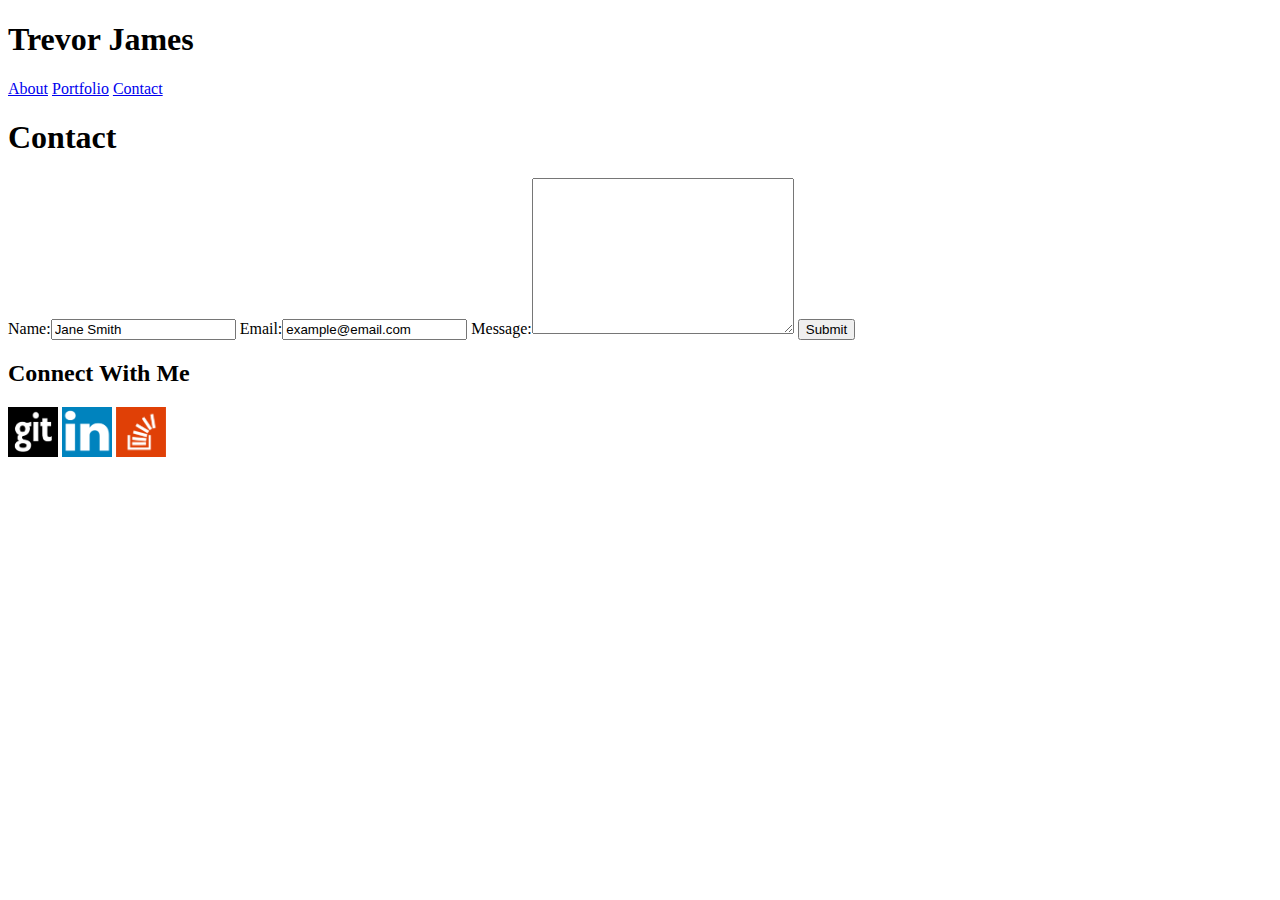
==== contact.html @ bb0bbac7 "contact html" ====
<!DOCTYPE html>
<html>
<head>
	<title>Contact</title>
</head>
<body>
	<div class="header">
		<h1>Trevor James</h1>
	</div>
	<div class="nav">
		<a href="#">About</a>
		<a href="#">Portfolio</a>
		<a href="#">Contact</a>
	</div>
	<div class="contact">
		<h1>Contact</h1>
		<form action="/action_page.php">
			Name:<input type="text" name="firstname" value="Jane Smith">
			Email:<input type="email" name="usremail" value="example@email.com">
			Message:<textarea name="message" rows="10" cols="30" value="Message"></textarea>
			<input type="submit">
		</form>
	</div>
	<div class="connect">
		<h2>Connect With Me</h2>
		<a href="#"><img src="assets/images/github-logo.png" alt="Github" style="width: 50px;height: 50px"></a>
		<a href="#"><img src="assets/images/linkedin-logo.png" alt="Linkedin" style="width: 50px;height: 50px"></a>
		<a href="#"><img src="assets/images/stackover-logo.png" alt="StackoverFlow" style="width: 50px;height: 50px"></a>
	</div>

</body>
</html>
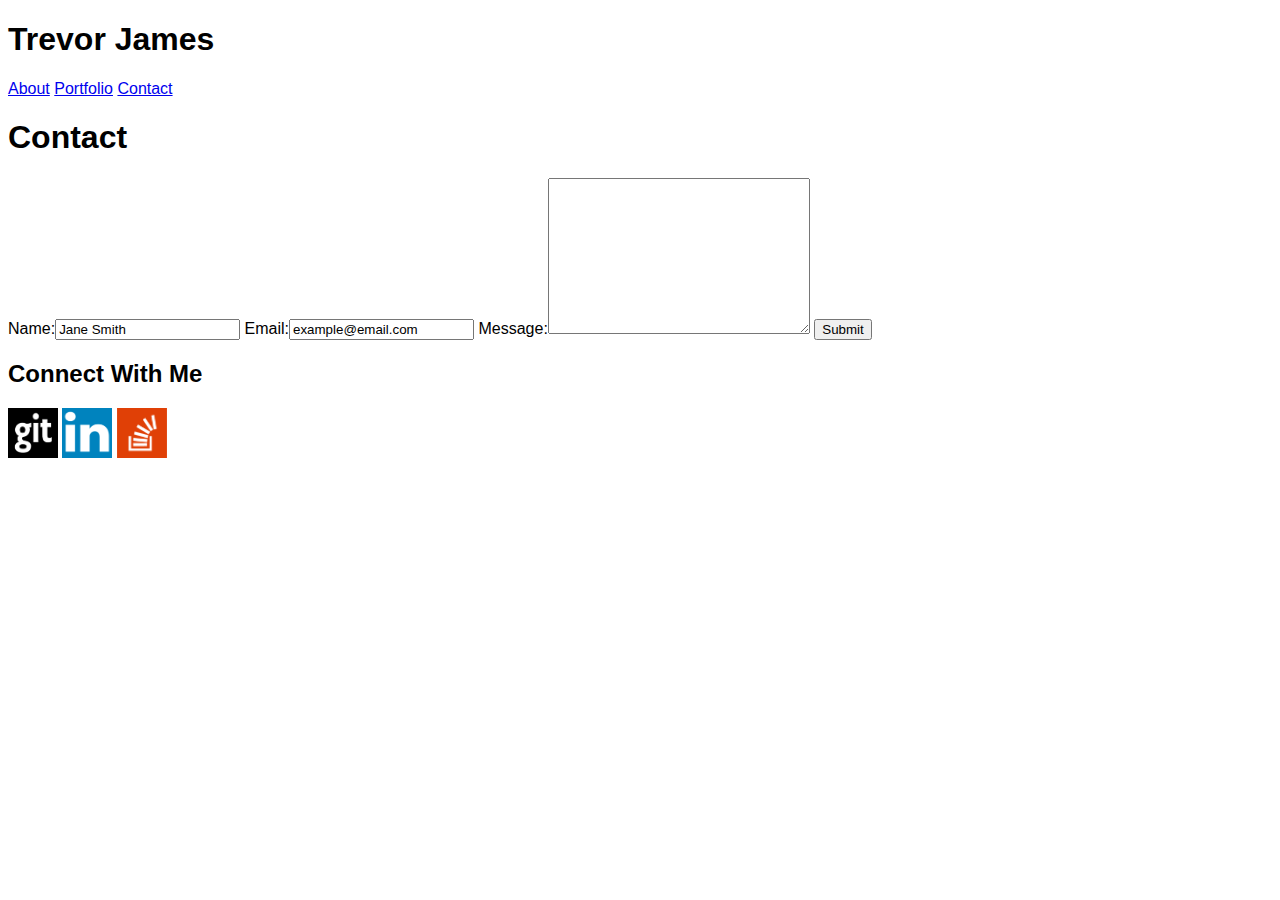
==== commit b165f21d: "style css" ====
--- a/contact.html
+++ b/contact.html
@@ -2,6 +2,7 @@
 <html>
 <head>
 	<title>Contact</title>
+	<link rel="stylesheet" type="text/css" href="assets/css/style.css">
 </head>
 <body>
 	<div class="header">
@@ -12,14 +13,16 @@
 		<a href="#">Portfolio</a>
 		<a href="#">Contact</a>
 	</div>
-	<div class="contact">
-		<h1>Contact</h1>
-		<form action="/action_page.php">
-			Name:<input type="text" name="firstname" value="Jane Smith">
-			Email:<input type="email" name="usremail" value="example@email.com">
-			Message:<textarea name="message" rows="10" cols="30" value="Message"></textarea>
-			<input type="submit">
-		</form>
+	<div class="body">
+		<div class="contact">
+			<h1>Contact</h1>
+			<form action="/action_page.php">
+				Name:<input type="text" name="firstname" value="Jane Smith">
+				Email:<input type="email" name="usremail" value="example@email.com">
+				Message:<textarea name="message" rows="10" cols="30" value="Message"></textarea>
+				<input type="submit">
+			</form>
+		</div>
 	</div>
 	<div class="connect">
 		<h2>Connect With Me</h2>
--- a/assets/css/style.css
+++ b/assets/css/style.css
@@ -0,0 +1,7 @@
+
+body {font-family: "Helvetica", Georgia;
+	   }
+
+#body {background-color: white;
+	   }
+.hangman {box-shadow: 10px 10px 5px #888888;}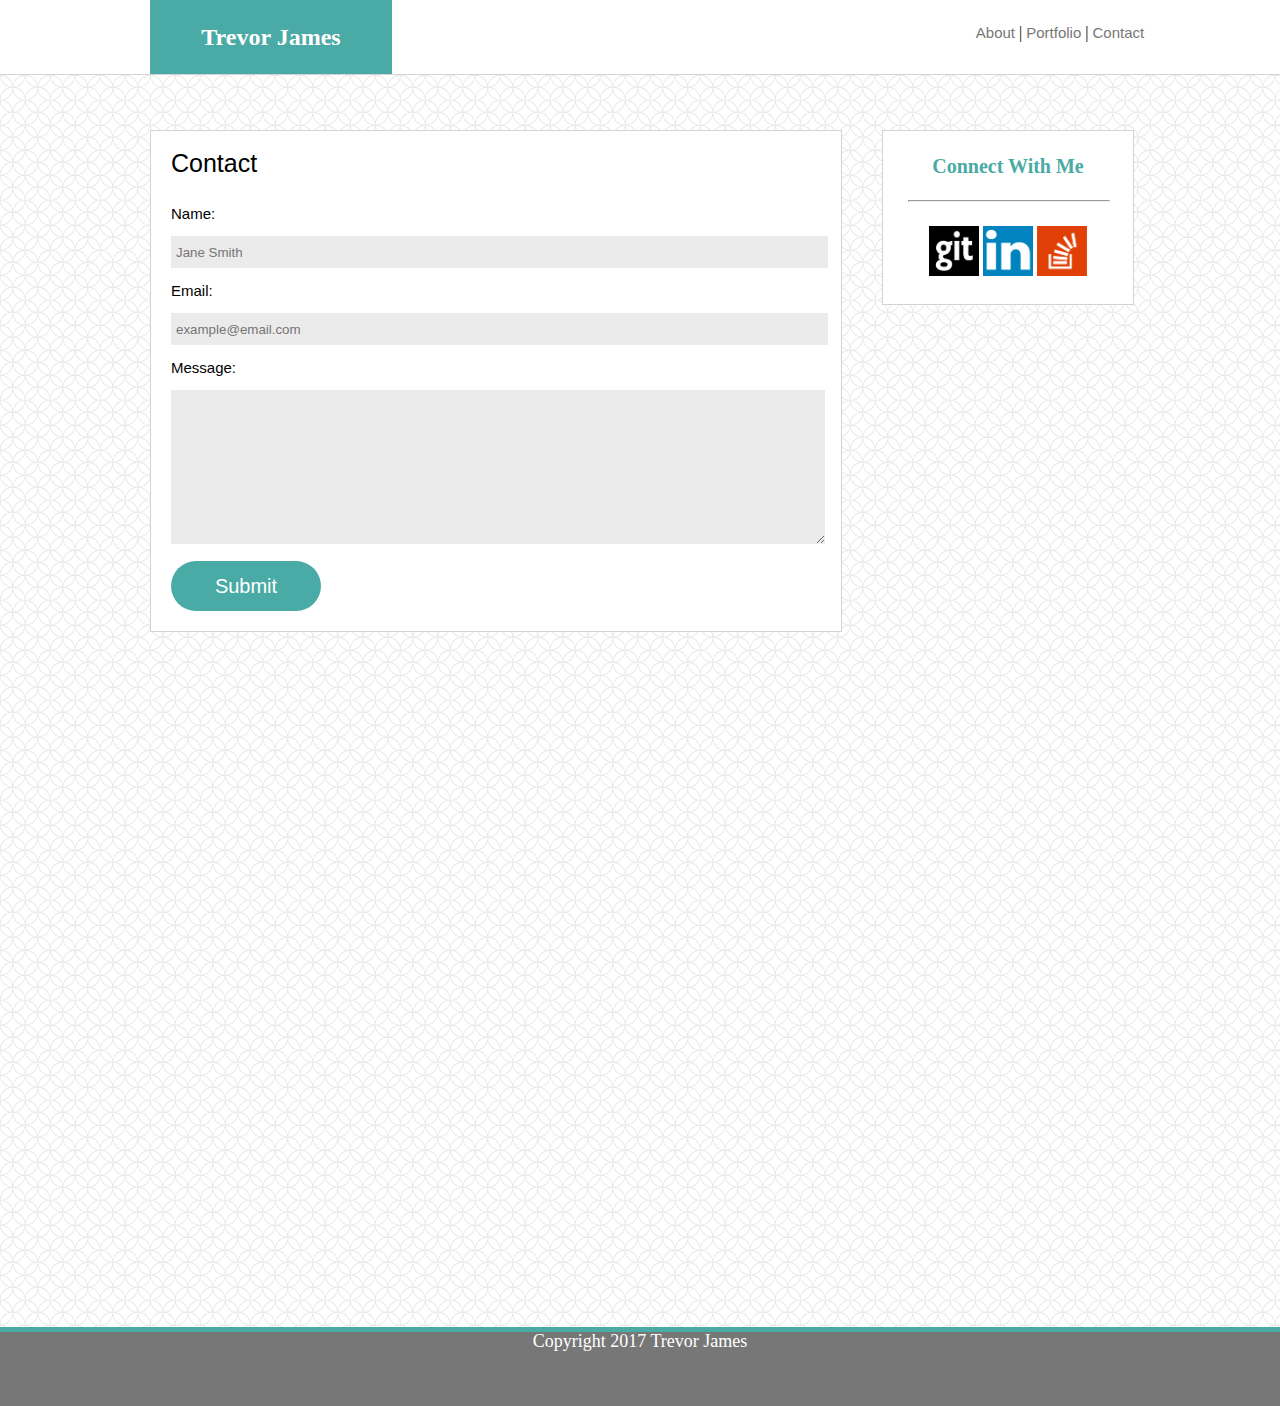
==== commit 8cf5c004: "close" ====
--- a/contact.html
+++ b/contact.html
@@ -2,34 +2,65 @@
 <html>
 <head>
 	<title>Contact</title>
+	<link rel="stylesheet" type="text/css" href="assets/css/reset.css">
 	<link rel="stylesheet" type="text/css" href="assets/css/style.css">
+
 </head>
 <body>
-	<div class="header">
-		<h1>Trevor James</h1>
+	<div class="top-bar">
+		<div class="header">
+			<h1>Trevor James</h1>
+		</div>
+		<div class="nav">
+			<ul style="none">
+				<li><a href="index.html">About</a></li>
+				<li><a href="portfolio.html">Portfolio</a></li>
+				<li><a href="contact.html">Contact</a></li>
+			</ul>
+		</div>
 	</div>
-	<div class="nav">
-		<a href="#">About</a>
-		<a href="#">Portfolio</a>
-		<a href="#">Contact</a>
-	</div>
-	<div class="body">
+	<div class="contactbody">
 		<div class="contact">
-			<h1>Contact</h1>
+
+			<h1 id="header">Contact</h1>
+			<br>
+			<br>
 			<form action="/action_page.php">
-				Name:<input type="text" name="firstname" value="Jane Smith">
-				Email:<input type="email" name="usremail" value="example@email.com">
-				Message:<textarea name="message" rows="10" cols="30" value="Message"></textarea>
+				Name:
+				<br>
+				<br>
+				<input type="text" name="firstname" placeholder="Jane Smith">
+				<br>
+				<br>
+				Email:
+				<br>
+				<br>
+				<input type="email" name="usremail" placeholder="example@email.com">
+				<br>
+				<br>
+				Message:
+				<br>
+				<br>
+				<textarea name="message" rows="10" cols="30" value="Message"></textarea>
+				<br>
+				<br>
 				<input type="submit">
 			</form>
 		</div>
 	</div>
 	<div class="connect">
 		<h2>Connect With Me</h2>
+		<br>
+		<hr width="200" height="1">
+		<br>
 		<a href="#"><img src="assets/images/github-logo.png" alt="Github" style="width: 50px;height: 50px"></a>
 		<a href="#"><img src="assets/images/linkedin-logo.png" alt="Linkedin" style="width: 50px;height: 50px"></a>
 		<a href="#"><img src="assets/images/stackover-logo.png" alt="StackoverFlow" style="width: 50px;height: 50px"></a>
 	</div>
+	
+	<div class="footer">
+  		<p>Copyright 2017 Trevor James</p>
+	</div>
 
 </body>
 </html>--- a/assets/css/style.css
+++ b/assets/css/style.css
@@ -1,7 +1,258 @@
-
-body {font-family: "Helvetica", Georgia;
-	   }
-
-#body {background-color: white;
-	   }
-.hangman {box-shadow: 10px 10px 5px #888888;}+body {background-image: url(../images/back.png);
+	width: 100%;
+	height: 100%;
+	/*background-size: cover;*/
+	z-index: -1;  }
+
+.top-bar {width: 100%;
+		background-color: #ffffff;
+		z-index: 1;
+		height: 74px;
+		border-bottom: 0.5px solid #d3d3d3;
+		position: fixed;
+		top: 0px;
+		left: 0px;
+
+		}
+
+
+
+.header { background-color: #4aaaa5;
+		  width: 15%;
+		  text-align: center;
+		  font-size: 24px;
+		  color: #ffffff;
+		  padding: 25px;
+		  font-weight: bold;
+		  margin-left: 75px;
+		  margin-right: auto;
+		  font-family: "Georgia";
+		  display: inline-block;
+		  float: left;
+		  left: 75px;
+		  position: relative;
+
+}
+hr { color: #777777;
+	}
+
+.about {font-family: "Helvetica";
+	font-size: 15px;
+	float: left;
+	width: 650px;
+	background-color: #ffffff;
+	margin-top: 75px;
+	margin-left: 75px;
+	display: block;
+	clear: left;
+	border: 0.25px solid #d3d3d3; 
+	padding: 20px;
+	position: relative;
+	left: 75px;
+	top: 55px;	}
+
+#bio-img { float: left;
+			padding-right: 12px;
+			padding-bottom: 5px;
+ }
+
+#aboutp {color: #777777;
+		font-weight: 500;}
+
+a {font-family: "Helvetica";
+	font-size: 15px;}
+
+a:link {color: #777777;
+	text-decoration: none;
+
+	}
+a:visited {color: #4aaaa5;
+	text-decoration: none;
+
+}	
+a:hover {color: #858585;
+	text-decoration: underline;
+
+}
+a:active { color: #858585;
+	text-decoration: underline;
+
+}
+a:focus { color: #4aaaa5;
+	text-decoration: underline; }
+
+.nav { 
+	float: right;
+	display: inline-block;
+	width: 25%;
+	text-align: center;
+	padding: 25px;
+	position: relative;
+	right: 35px;
+
+}
+
+.nav ul {
+    margin: 0;
+    padding: 0;
+}
+
+.nav ul li {
+    list-style-type: none;
+    display: inline;
+}
+
+.nav li:not(:first-child):before {
+    content: " | ";
+}
+
+.connect {float: left;
+			text-align: center;
+			background-color: #ffffff;
+			border: 0.25px solid #d3d3d3;
+			padding: 25px;
+			width: 200px;
+			margin-top: 75px;
+			position: relative;
+			right: -115px;
+			top: 55px;}
+
+h2 {font-size: 20px;
+	color: #4aaaa5;
+	font-weight: bold;}
+
+#abouthead {font-size: 20px;
+	color: #4aaaa5;
+	font-weight: bold;
+	font-family: "Georgia"}
+
+ .footer{	
+ 	position: relative;
+    left: 0px;
+    bottom: 0px;
+    top: 750px;
+    width: 100%;
+    background-color: #777777;
+    color: white;
+    border-top: 5px solid #4aaaa5;
+    height: 74px;
+    margin: 0 auto;
+    text-align: center;
+	font-size: 18px;
+	font-weight: 500;
+	clear: both;}
+
+.contactbody {
+	font-family: "Helvetica";
+	font-size: 15px;
+	float: left;
+	width: 650px;
+	background-color: #ffffff;
+	margin-top: 75px;
+	margin-left: 75px;
+	display: block;
+	clear: left;
+	border: 0.25px solid #d3d3d3; 
+	padding: 20px;
+	position: relative;
+	left: 75px;
+	top: 55px;
+}
+
+#header {
+	font-size: 25px;
+}
+
+input {
+	width: 100%;
+	position: relative;
+	left: 0;
+	right: 2;
+	padding-left: 5px;
+	background-color: #ebebeb;
+	border: none;
+	color: #777777;
+	height: 30px;
+}
+
+input[type=submit] {
+	-webkit-border-radius: 28;
+  -moz-border-radius: 28;
+  border-radius: 28px;
+  font-family: Arial;
+  color: #ffffff;
+  font-size: 20px;
+  background: #4aaaa5;
+  padding: 10px 20px 10px 20px;
+  text-decoration: none;
+  border: none;
+  width: 150px;
+  height: 50px;
+
+}
+
+input[type=submit]:hover {
+	background: #60d1c9;
+  text-decoration: none;
+}
+
+textarea {
+	width: 100%;
+	background-color: #ebebeb;
+	border: none;
+
+}
+
+.portbody {
+	font-family: "Helvetica";
+	font-size: 15px;
+	float: left;
+	width: 650px;
+	background-color: #ffffff;
+	margin-top: 75px;
+	margin-left: 75px;
+	display: block;
+	clear: left;
+	border: 0.25px solid #d3d3d3; 
+	padding: 20px;
+	position: relative;
+	left: 75px;
+	top: 55px;
+}
+
+.porthead{
+	font-size: 20px;
+	color: #4aaaa5;
+	font-weight: bold;
+	font-family: "Georgia";
+}
+
+.boxlink {
+	float: left;
+	padding: 25px;
+}
+
+#hangman,
+#trivia,
+#rps {
+	padding-left: 75px;
+}
+
+#rpg,
+#widget,
+#symmetry {
+	float: right;
+	padding-right: 75px;
+}
+h3 {
+	width: 100%;
+	height: 35px;
+	background-color: #4aaaa5;
+	color: white;
+	text-align: center;
+	position: relative;
+	top: -70px;
+	font-size: 18px;
+	font-weight: 600;
+	padding-top: 15px;
+}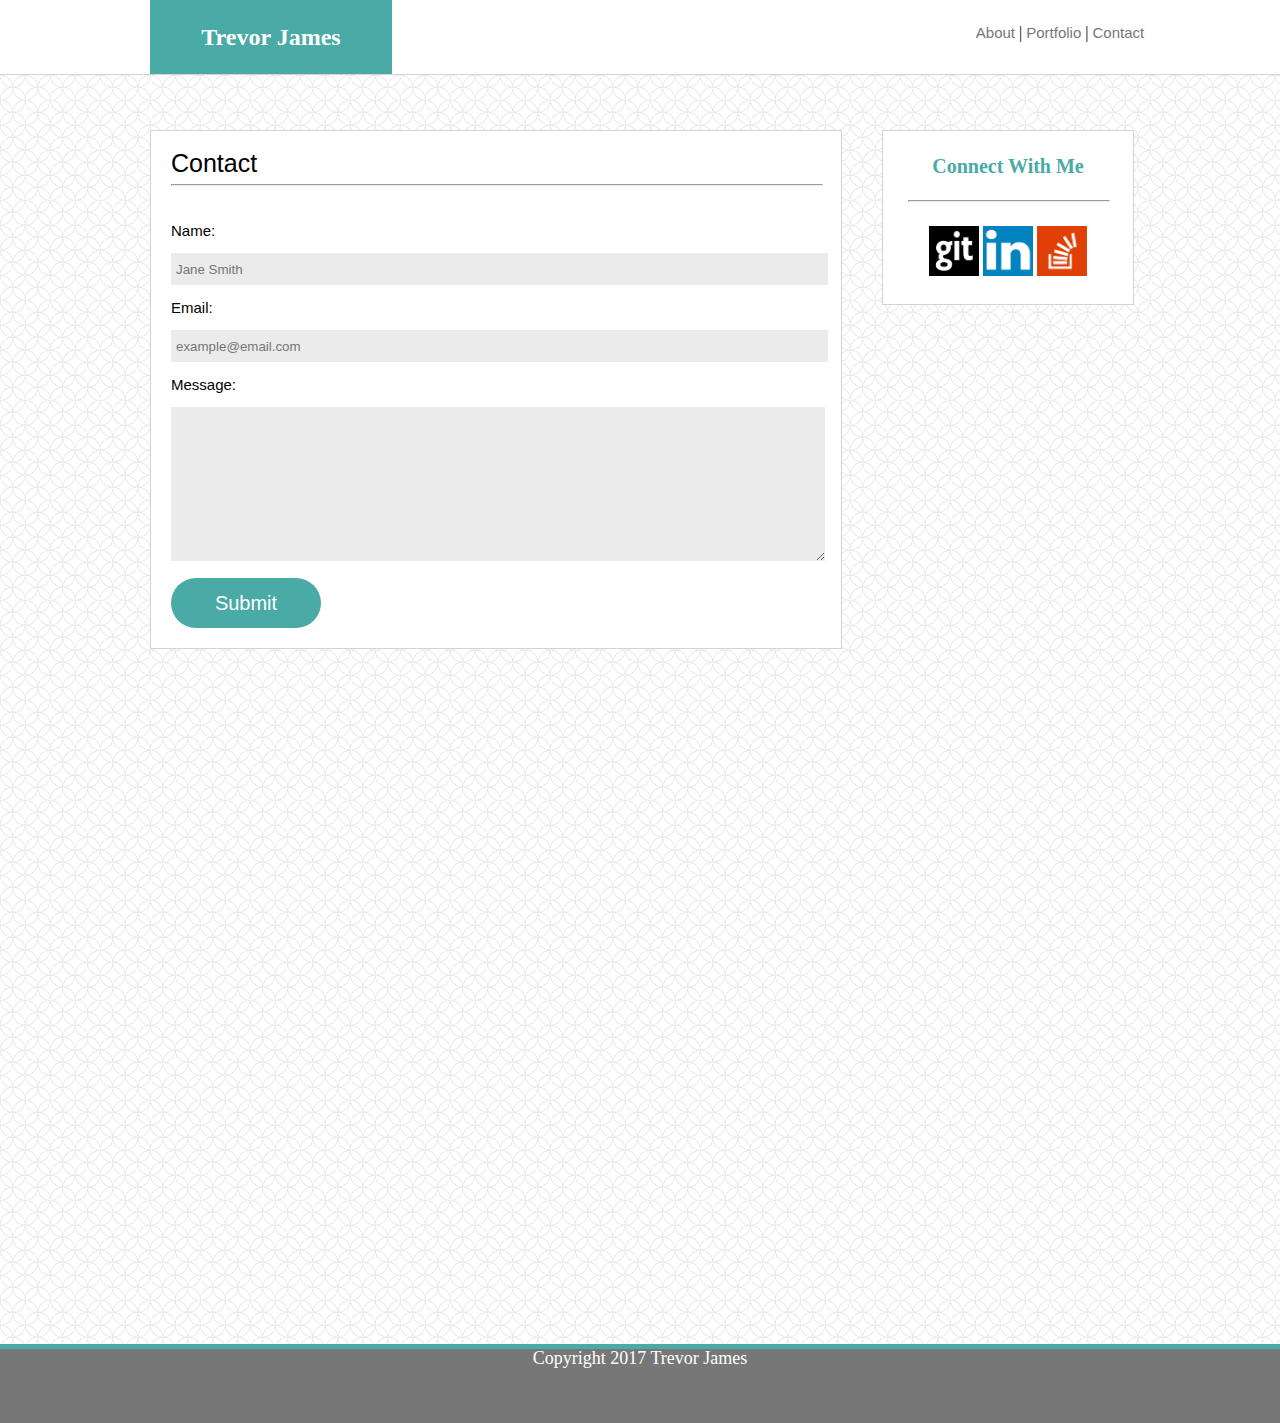
==== commit 9843a29d: "finished" ====
--- a/contact.html
+++ b/contact.html
@@ -23,6 +23,7 @@
 		<div class="contact">
 
 			<h1 id="header">Contact</h1>
+			<hr width="650" height="1">
 			<br>
 			<br>
 			<form action="/action_page.php">
